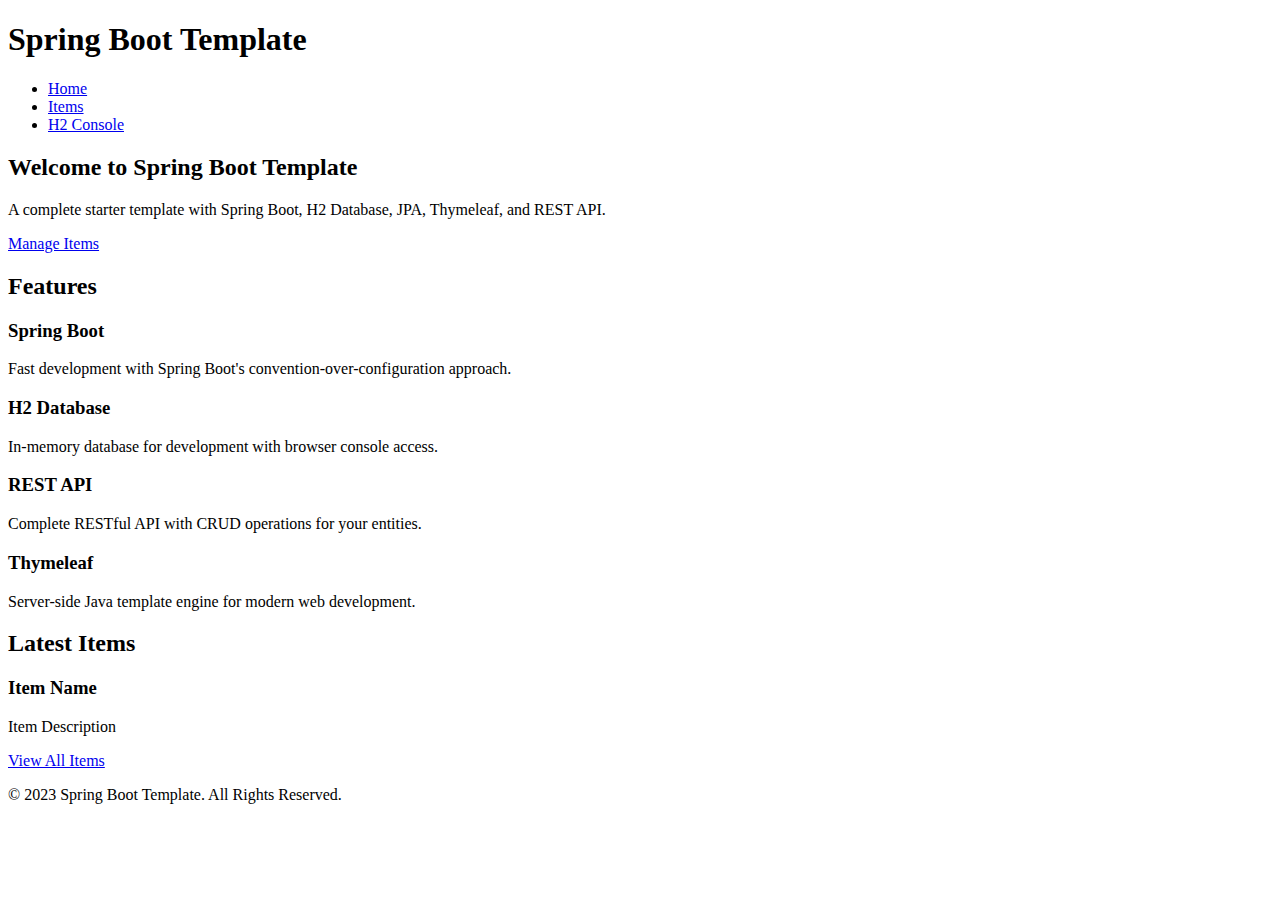
==== src/main/resources/templates/index.html @ dc387073 "tempalte ready" ====
<!DOCTYPE html>
<html xmlns:th="http://www.thymeleaf.org">
<head>
    <meta charset="UTF-8">
    <meta name="viewport" content="width=device-width, initial-scale=1.0">
    <meta http-equiv="Cache-Control" content="no-cache, no-store, must-revalidate">
    <meta http-equiv="Pragma" content="no-cache">
    <meta http-equiv="Expires" content="0">
    <title>Spring Boot Template - Home</title>
    <link rel="stylesheet" th:href="@{/css/styles.css}">
</head>
<body>
    <header>
        <div class="container">
            <h1>Spring Boot Template</h1>
            <nav>
                <ul>
                    <li><a href="/" class="active">Home</a></li>
                    <li><a href="/items">Items</a></li>
                    <li><a href="/h2-console" target="_blank">H2 Console</a></li>
                </ul>
            </nav>
        </div>
    </header>

    <section class="hero">
        <div class="container">
            <h2>Welcome to Spring Boot Template</h2>
            <p>A complete starter template with Spring Boot, H2 Database, JPA, Thymeleaf, and REST API.</p>
            <a href="/items" class="btn">Manage Items</a>
        </div>
    </section>

    <section class="features">
        <div class="container">
            <h2>Features</h2>
            <div class="feature-grid">
                <div class="feature-card">
                    <h3>Spring Boot</h3>
                    <p>Fast development with Spring Boot's convention-over-configuration approach.</p>
                </div>
                <div class="feature-card">
                    <h3>H2 Database</h3>
                    <p>In-memory database for development with browser console access.</p>
                </div>
                <div class="feature-card">
                    <h3>REST API</h3>
                    <p>Complete RESTful API with CRUD operations for your entities.</p>
                </div>
                <div class="feature-card">
                    <h3>Thymeleaf</h3>
                    <p>Server-side Java template engine for modern web development.</p>
                </div>
            </div>
        </div>
    </section>

    <section class="items-preview">
        <div class="container">
            <h2>Latest Items</h2>
            <div class="items-grid">
                <div th:each="item : ${items}" class="item-card">
                    <h3 th:text="${item.name}">Item Name</h3>
                    <p th:text="${item.description}">Item Description</p>
                </div>
            </div>
            <a href="/items" class="btn">View All Items</a>
        </div>
    </section>

    <footer>
        <div class="container">
            <p>&copy; 2023 Spring Boot Template. All Rights Reserved.</p>
        </div>
    </footer>

    <script th:src="@{/js/main.js}"></script>
</body>
</html>
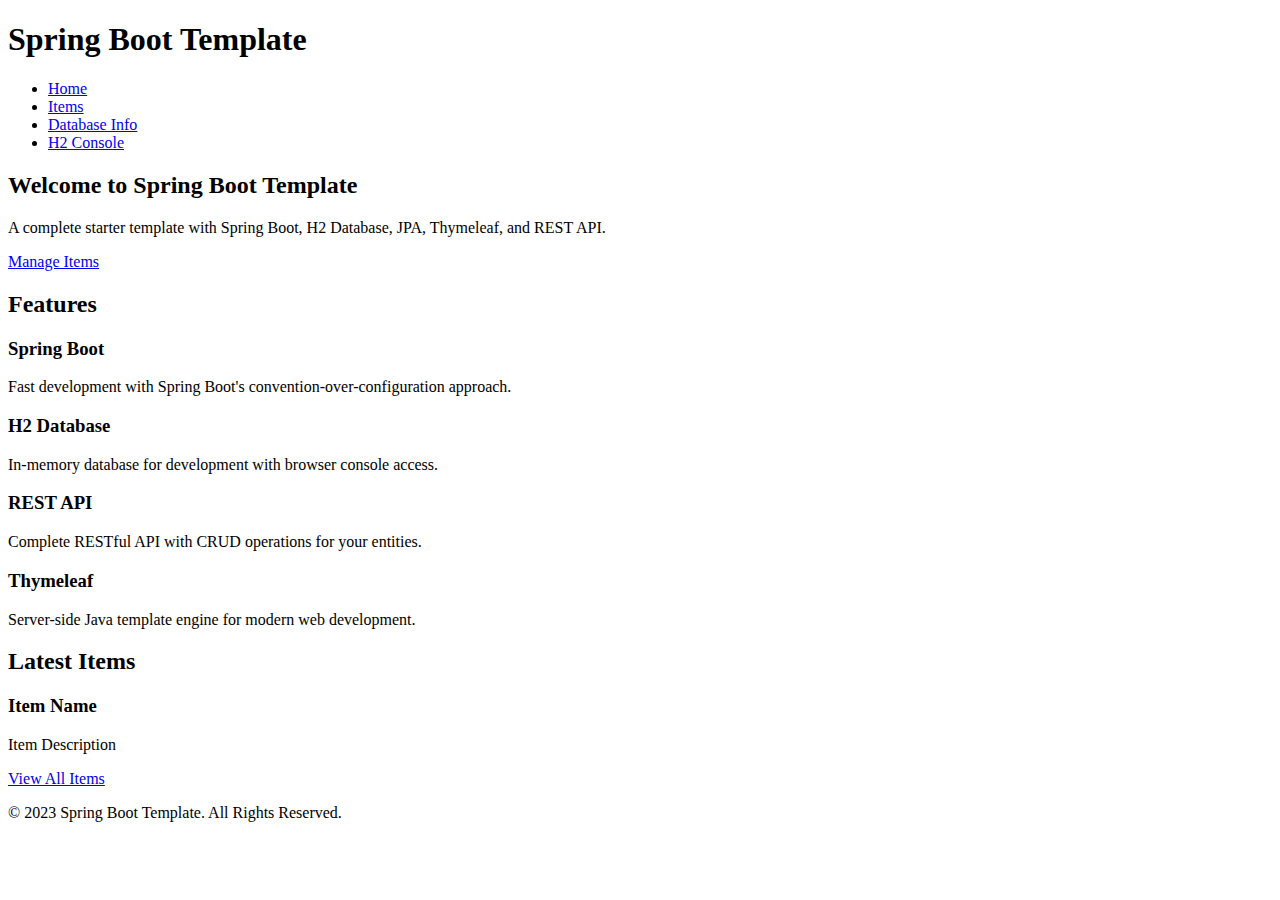
==== commit 0cb952ed: "Add dual database support with H2 and MySQL configurations" ====
--- a/src/main/resources/templates/index.html
+++ b/src/main/resources/templates/index.html
@@ -17,6 +17,7 @@
                 <ul>
                     <li><a href="/" class="active">Home</a></li>
                     <li><a href="/items">Items</a></li>
+                    <li><a href="/db-info">Database Info</a></li>
                     <li><a href="/h2-console" target="_blank">H2 Console</a></li>
                 </ul>
             </nav>
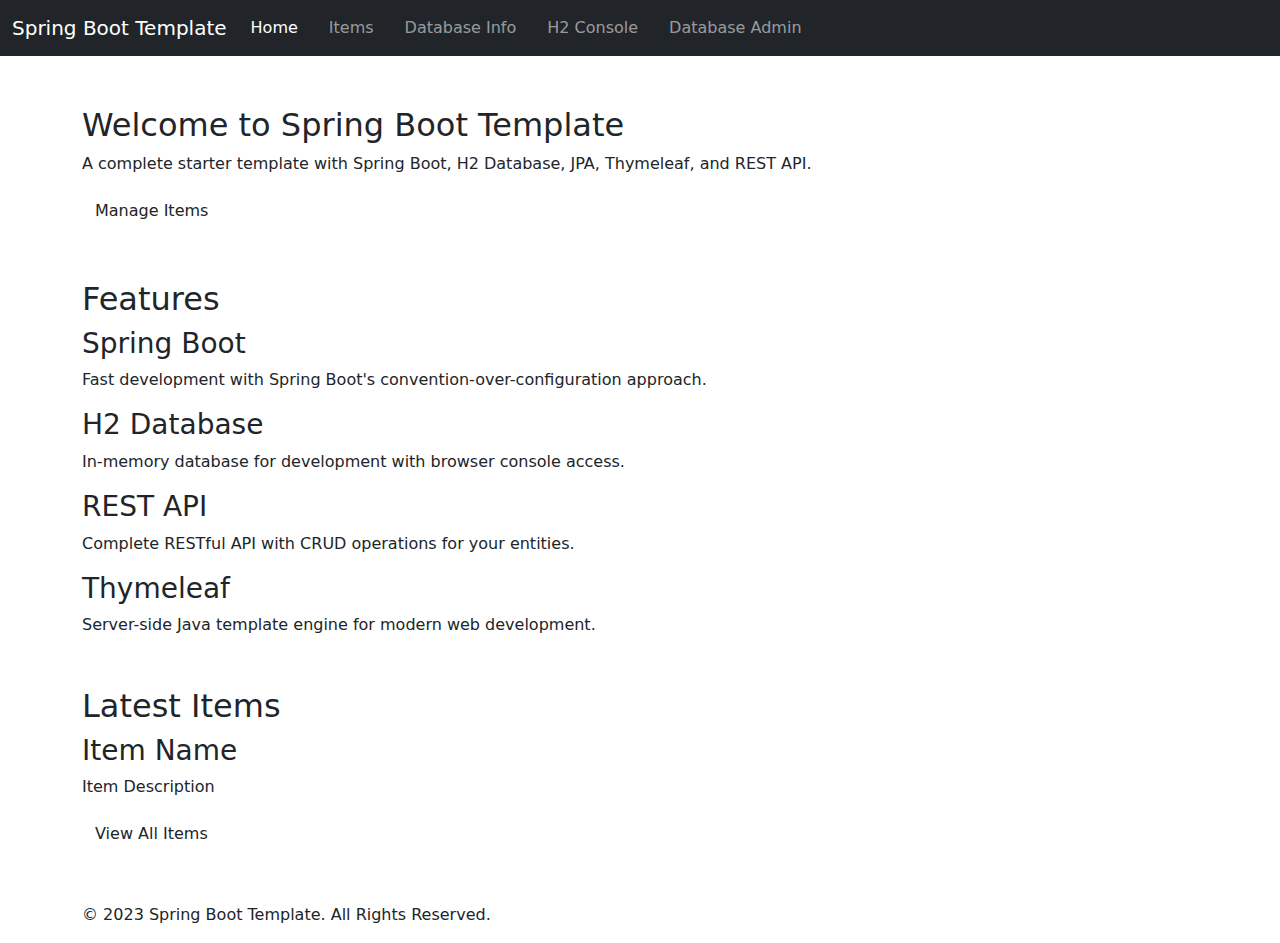
==== commit 52548248: "admin panel" ====
--- a/src/main/resources/templates/index.html
+++ b/src/main/resources/templates/index.html
@@ -8,21 +8,40 @@
     <meta http-equiv="Expires" content="0">
     <title>Spring Boot Template - Home</title>
     <link rel="stylesheet" th:href="@{/css/styles.css}">
+    <link href="https://cdn.jsdelivr.net/npm/bootstrap@5.3.0/dist/css/bootstrap.min.css" rel="stylesheet">
+    <style>
+        .container { margin-top: 50px; }
+        .nav-item { margin-right: 15px; }
+    </style>
 </head>
 <body>
-    <header>
-        <div class="container">
-            <h1>Spring Boot Template</h1>
-            <nav>
-                <ul>
-                    <li><a href="/" class="active">Home</a></li>
-                    <li><a href="/items">Items</a></li>
-                    <li><a href="/db-info">Database Info</a></li>
-                    <li><a href="/h2-console" target="_blank">H2 Console</a></li>
+    <nav class="navbar navbar-expand-lg navbar-dark bg-dark">
+        <div class="container-fluid">
+            <a class="navbar-brand" href="/">Spring Boot Template</a>
+            <button class="navbar-toggler" type="button" data-bs-toggle="collapse" data-bs-target="#navbarNav">
+                <span class="navbar-toggler-icon"></span>
+            </button>
+            <div class="collapse navbar-collapse" id="navbarNav">
+                <ul class="navbar-nav">
+                    <li class="nav-item">
+                        <a class="nav-link active" href="/">Home</a>
+                    </li>
+                    <li class="nav-item">
+                        <a class="nav-link" href="/items">Items</a>
+                    </li>
+                    <li class="nav-item">
+                        <a class="nav-link" href="/db-info">Database Info</a>
+                    </li>
+                    <li class="nav-item">
+                        <a class="nav-link" href="/h2-console">H2 Console</a>
+                    </li>
+                    <li class="nav-item">
+                        <a class="nav-link" href="/admin">Database Admin</a>
+                    </li>
                 </ul>
-            </nav>
+            </div>
         </div>
-    </header>
+    </nav>
 
     <section class="hero">
         <div class="container">
@@ -76,5 +95,6 @@
     </footer>
 
     <script th:src="@{/js/main.js}"></script>
+    <script src="https://cdn.jsdelivr.net/npm/bootstrap@5.3.0/dist/js/bootstrap.bundle.min.js"></script>
 </body>
 </html> 